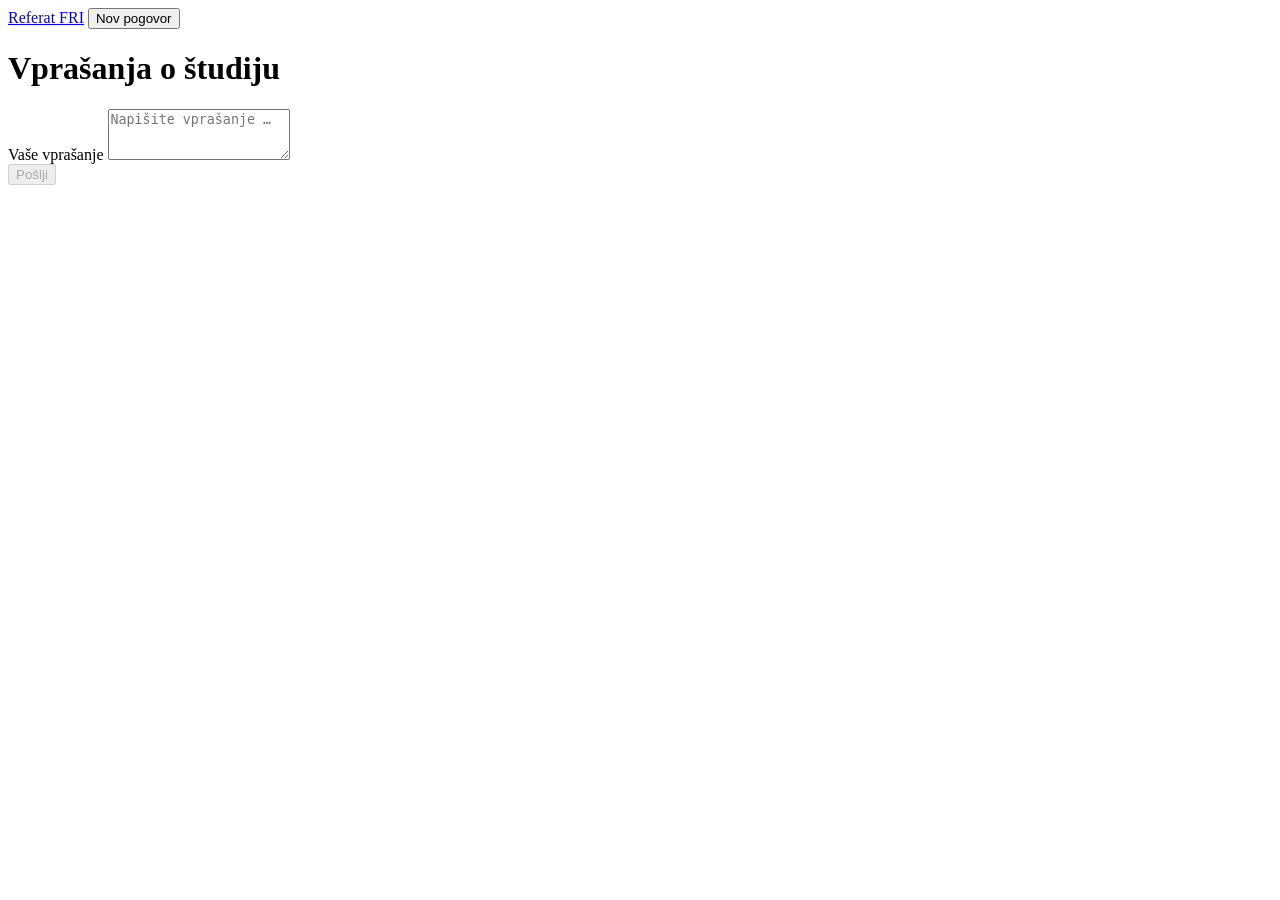
==== src/rag/static/index.html @ c32b0972 "Create standalone MAG-RAG thesis project" ====
<!doctype html>
<html lang="sl">
<head>
  <meta charset="utf-8">
  <meta name="viewport" content="width=device-width, initial-scale=1">
  <title>Referat</title>
  <link rel="stylesheet" href="/style.css">
  <script src="/app.js" defer></script>
</head>
<body>
  <header>
    <a href="/" class="brand">Referat <span>FRI</span></a>
    <button id="new-conversation" type="button">Nov pogovor</button>
  </header>
  <main>
    <h1>Vprašanja o študiju</h1>
    <p id="mode-notice" class="mode-note"></p>
    <form id="question-form">
      <label for="question" class="sr-only">Vaše vprašanje</label>
      <textarea id="question" name="question" rows="3" minlength="2" maxlength="2000" required placeholder="Napišite vprašanje …"></textarea>
      <div class="form-bottom">
        <span id="session-usage" role="status"></span>
        <button id="submit" type="submit" disabled>Pošlji</button>
      </div>
    </form>
    <p id="feedback" role="status" aria-live="polite"></p>
    <div id="results" role="log" aria-label="Pogovor"></div>
  </main>
</body>
</html>
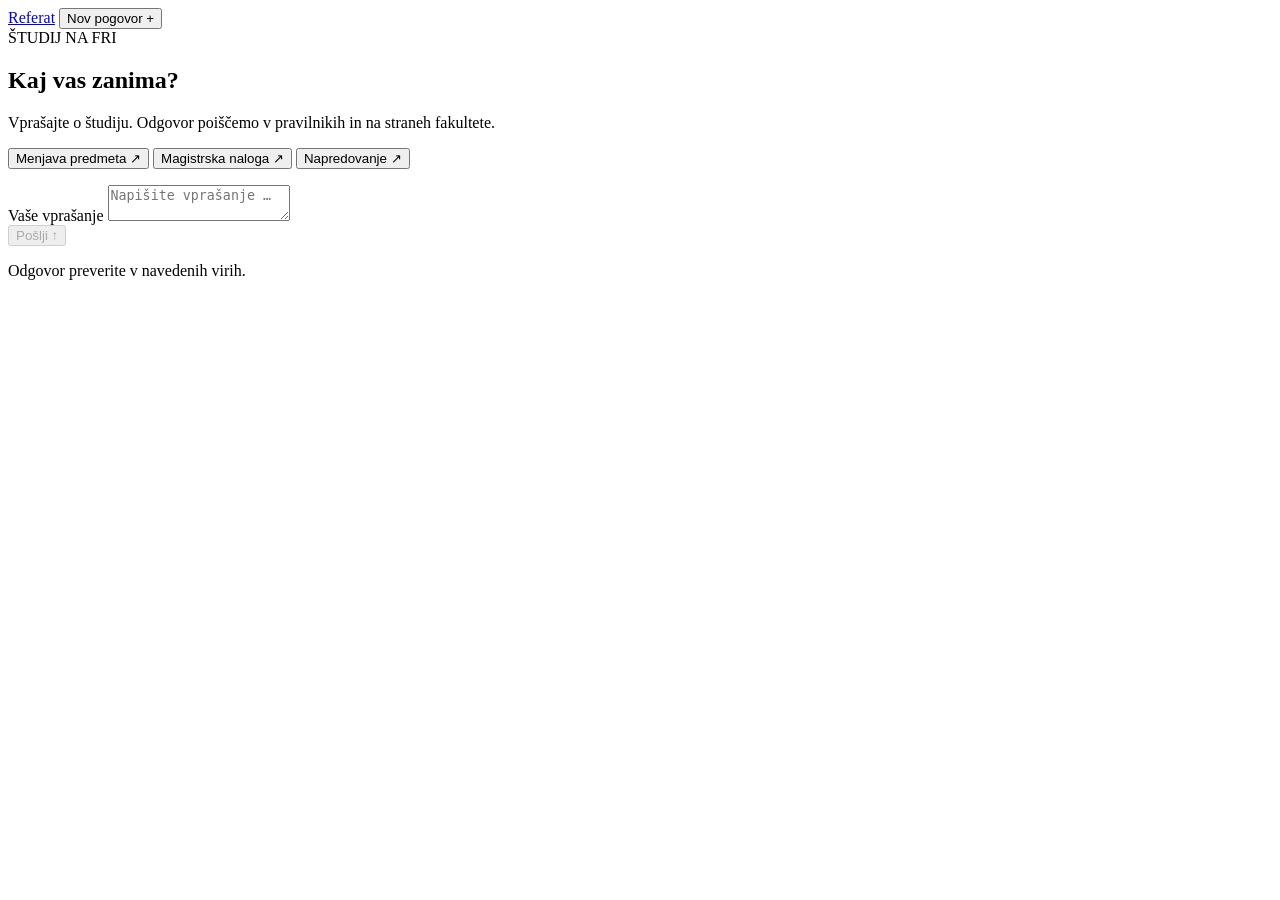
==== commit 2c0de2bd: "Improve thesis chat UI and reuse semantic index" ====
--- a/src/rag/static/index.html
+++ b/src/rag/static/index.html
@@ -8,23 +8,35 @@
   <script src="/app.js" defer></script>
 </head>
 <body>
-  <header>
-    <a href="/" class="brand">Referat <span>FRI</span></a>
-    <button id="new-conversation" type="button">Nov pogovor</button>
+  <header class="site-header">
+    <a href="/" class="brand">Referat</a>
+    <button id="new-conversation" type="button">Nov pogovor <span aria-hidden="true">+</span></button>
   </header>
   <main>
-    <h1>Vprašanja o študiju</h1>
-    <p id="mode-notice" class="mode-note"></p>
-    <form id="question-form">
-      <label for="question" class="sr-only">Vaše vprašanje</label>
-      <textarea id="question" name="question" rows="3" minlength="2" maxlength="2000" required placeholder="Napišite vprašanje …"></textarea>
-      <div class="form-bottom">
-        <span id="session-usage" role="status"></span>
-        <button id="submit" type="submit" disabled>Pošlji</button>
+    <section id="welcome" class="welcome" aria-labelledby="welcome-title">
+      <span class="intro-label">ŠTUDIJ NA FRI</span>
+      <h1 id="welcome-title">Kaj vas zanima?</h1>
+      <p>Vprašajte o študiju. Odgovor poiščemo v pravilnikih in na straneh fakultete.</p>
+      <div class="suggestions" aria-label="Primeri vprašanj">
+        <button type="button" data-question="Kdaj lahko zamenjam izbirni predmet?">Menjava predmeta <span aria-hidden="true">↗</span></button>
+        <button type="button" data-question="Kako prijavim temo magistrske naloge?">Magistrska naloga <span aria-hidden="true">↗</span></button>
+        <button type="button" data-question="Kakšni so pogoji za napredovanje v višji letnik?">Napredovanje <span aria-hidden="true">↗</span></button>
       </div>
-    </form>
-    <p id="feedback" role="status" aria-live="polite"></p>
-    <div id="results" role="log" aria-label="Pogovor"></div>
+    </section>
+    <div id="results" role="log" aria-label="Pogovor" aria-live="polite" aria-relevant="additions"></div>
+    <div class="composer">
+      <p id="mode-notice" class="mode-note"></p>
+      <form id="question-form">
+        <label for="question" class="sr-only">Vaše vprašanje</label>
+        <textarea id="question" name="question" rows="2" minlength="2" maxlength="2000" required placeholder="Napišite vprašanje …" aria-describedby="feedback"></textarea>
+        <div class="form-bottom">
+          <span id="session-usage" role="status"></span>
+          <button id="submit" type="submit" disabled>Pošlji <span aria-hidden="true">↑</span></button>
+        </div>
+      </form>
+      <p id="feedback" role="status" aria-live="polite"></p>
+      <p class="disclaimer">Odgovor preverite v navedenih virih.</p>
+    </div>
   </main>
 </body>
 </html>
